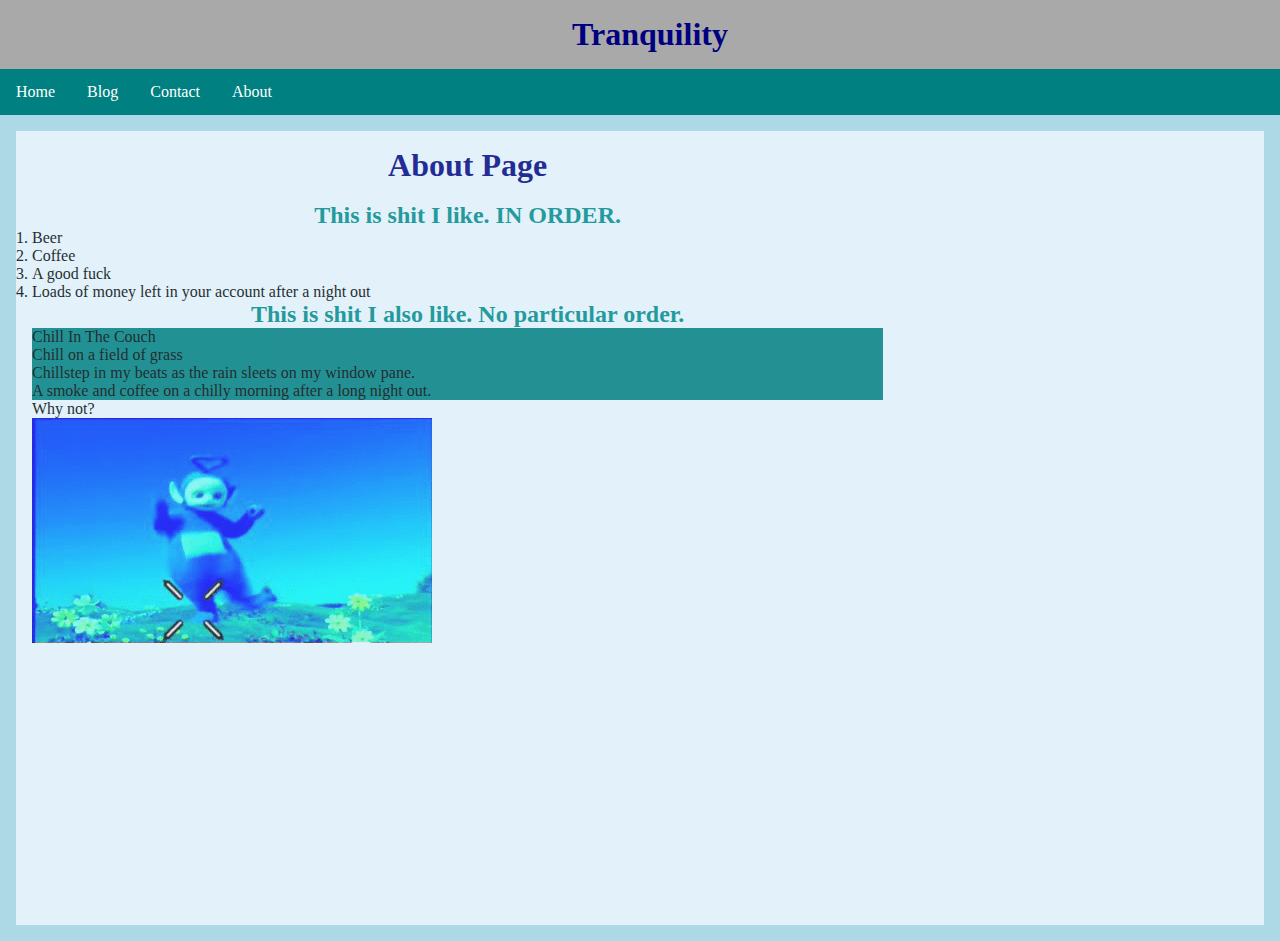
==== HTML/about.html @ 6bf54cff "First real commit, 4 HTML pages and 2 CSS stylesheets along with pictures" ====
<!DOCTYPE html>
<html lang="en">
<head>
    <meta charset="UTF-8">
    <title>About Page</title>
    <link rel="stylesheet" type="text/css" href="Assets/CSS/CssMain.css">
    <link rel="stylesheet" type="text/css" href="Assets/CSS/CssNav.css">
</head>

<header>
    <h1>Tranquility</h1>
</header>

<nav>
    <div class="container-fluid">
        <ul id="navBar">
            <li><a href="index.html">Home</a></li>
            <li><a href="blog.html">Blog</a></li>
            <li><a href="contact.html">Contact</a></li>
            <li><a href="about.html">About</a></li>
        </ul>
    </div>
</nav>

<div class="container">
    <div class="column-center">
        <body>
        <h1>
            About Page
        </h1>
        </body>

        <br>

        <body>
        <h2>This is shit I like. IN ORDER.</h2>
        </body>

        <ol>
            <li>Beer</li>
            <li>Coffee</li>
            <li>A good fuck</li>
            <li>Loads of money left in your account after a night out</li>
        </ol>

        <body>
        <h2>This is shit I also like. No particular order.</h2>
        </body>

        <ul>
            <li>Chill In The Couch</li>
            <li>Chill on a field of grass</li>
            <li>Chillstep in my beats as the rain sleets on my window pane.</li>
            <li>A smoke and coffee on a chilly morning after a long night out.</li>
        </ul>

        <body>
        Why not?
        </body>

        <br>

        <img src="Assets/Images/mlg1.gif" alt="MLG FO SHO">

        <br>

        <script src="Assets/Video/video.js"></script>

        <br>

        <iframe width="427" height="240"
                src="https://www.youtube.com/embed/AeGfss2vsZg"
                frameborder="0"
                allowfullscreen>
        </iframe>
    </div>

    <div class="column-left">

    </div>

    <div class="column-right">

    </div>
</div>

</html>
---- HTML/Assets/CSS/CssMain.css ----
.column-left{ float: left; width: 15%; }
.column-right{ float: right; width: 15%; }
.column-center{ display: inline-block; width: 70%; }

body {
    background-color: lightblue;
    background-image: url("http://www.planwallpaper.com/static/images/518169-backgrounds.jpg");

}
div.container {
    background-color: aliceblue;
    opacity: 0.8;
    padding: 1em;
    margin: 1em;
}
/*
div.container, #paragraph {
    background-color: bisque;
    opacity: 0.9;
    padding: 2em;
    margin: 2em;
}
*/
header, footer {
    padding: 1em;
    color: bisque;
    background-color: darkgray;
    clear: left;
    text-align: center;
}

h1 {
    color: navy;
    margin-left: 20px;
    text-align: center;
}

h2 {
    color: darkcyan;
    margin-left: 20px;
    text-align: center;
}

p {
    border: 1px solid black;

}
* {
    margin:0 auto;
    padding:0;
}
---- HTML/Assets/CSS/CssNav.css ----
ul, #navBar{
    list-style-type: none;
    margin: 0;
    padding: 0;
    overflow: hidden;
    background-color: teal;
}
#navBar li a {
    display: inline-block;
    color: white;
    text-align: center;
    padding: 14px 16px;
    text-decoration: none;
    float: left;
}

li a:hover:not(.active) {
    background-color: #555
}
.active {
    background-color:#4CAF50;
    color: gold;
}
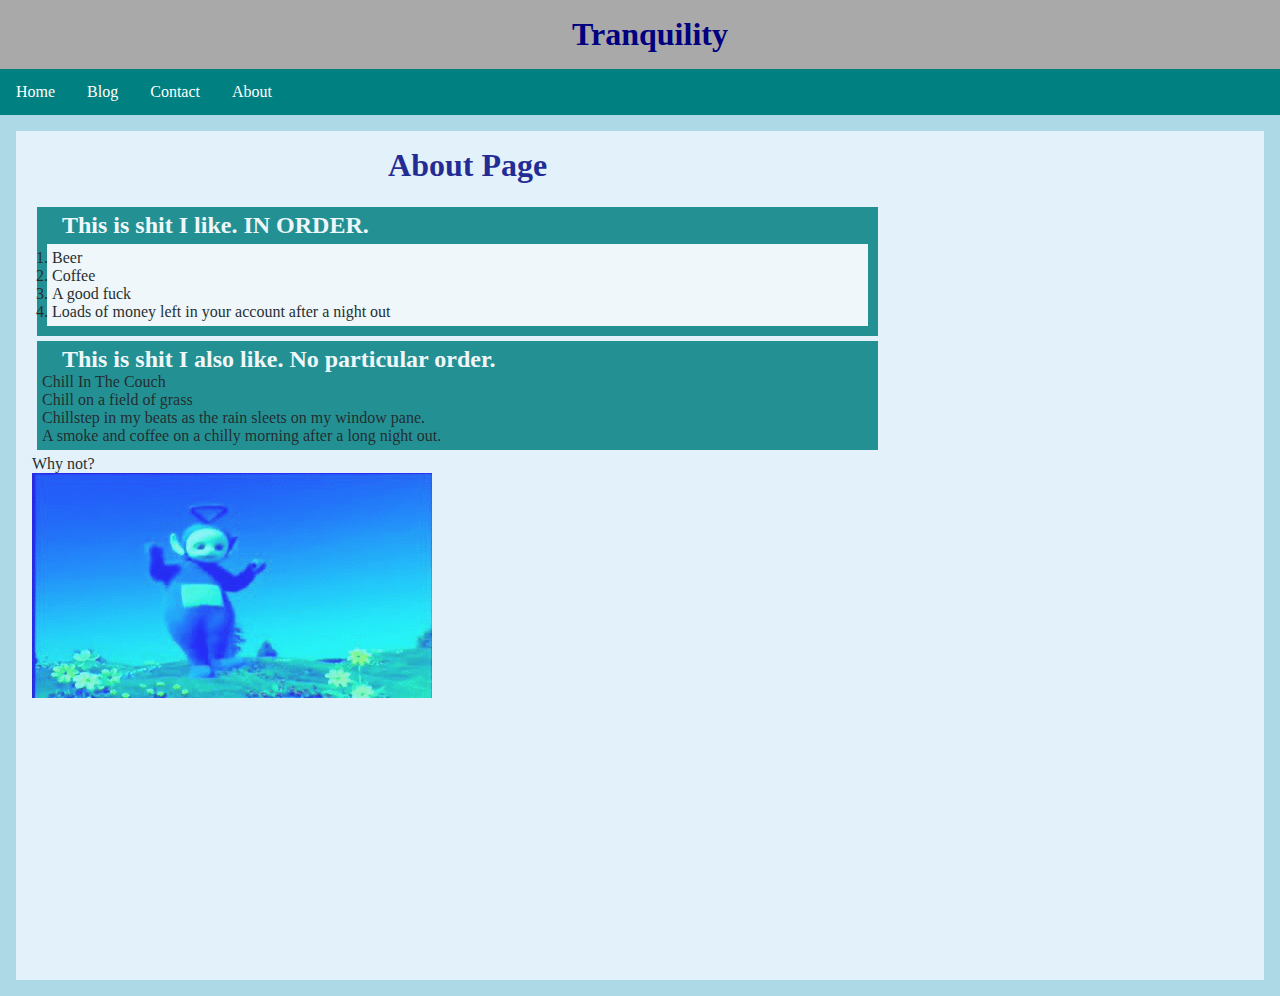
==== commit 88d2428b: "Commit2. Changed layout and CSS files for better looking style and feel Added blog entries" ====
--- a/HTML/about.html
+++ b/HTML/about.html
@@ -3,6 +3,12 @@
 <head>
     <meta charset="UTF-8">
     <title>About Page</title>
+
+    <meta property="og:title" content="dh222gh WebProject1"/>
+    <meta property="og:type" content="web page"/>
+    <meta property="og:url" content="http://www.dh222ghwebproject1tranquility.com"/>
+    <meta property="og:image" content="http://www.planwallpaper.com/static/images/518169-backgrounds.jpg"/>
+
     <link rel="stylesheet" type="text/css" href="Assets/CSS/CssMain.css">
     <link rel="stylesheet" type="text/css" href="Assets/CSS/CssNav.css">
 </head>
@@ -32,28 +38,28 @@
 
         <br>
 
-        <body>
-        <h2>This is shit I like. IN ORDER.</h2>
-        </body>
+        <div class="article">
+            <h2>This is shit I like. IN ORDER.</h2>
 
-        <ol>
-            <li>Beer</li>
-            <li>Coffee</li>
-            <li>A good fuck</li>
-            <li>Loads of money left in your account after a night out</li>
-        </ol>
+            <ol>
+                <li>Beer</li>
+                <li>Coffee</li>
+                <li>A good fuck</li>
+                <li>Loads of money left in your account after a night out</li>
+            </ol>
+        </div>
 
-        <body>
-        <h2>This is shit I also like. No particular order.</h2>
-        </body>
+        <div class="article">
+            <h2>This is shit I also like. No particular order.</h2>
 
-        <ul>
-            <li>Chill In The Couch</li>
-            <li>Chill on a field of grass</li>
-            <li>Chillstep in my beats as the rain sleets on my window pane.</li>
-            <li>A smoke and coffee on a chilly morning after a long night out.</li>
-        </ul>
 
+            <ul>
+                <li>Chill In The Couch</li>
+                <li>Chill on a field of grass</li>
+                <li>Chillstep in my beats as the rain sleets on my window pane.</li>
+                <li>A smoke and coffee on a chilly morning after a long night out.</li>
+            </ul>
+        </div>
         <body>
         Why not?
         </body>
--- a/HTML/Assets/CSS/CssMain.css
+++ b/HTML/Assets/CSS/CssMain.css
@@ -7,12 +7,28 @@
     background-color: lightblue;
     background-image: url("http://www.planwallpaper.com/static/images/518169-backgrounds.jpg");
 
+
 }
 div.container {
     background-color: aliceblue;
     opacity: 0.8;
     padding: 1em;
     margin: 1em;
+}
+div.article {
+    display: block;
+    background-color: teal;
+    padding: 5px;
+    margin: 5px;
+
+}
+
+div.aside {
+    display: block;
+    background-color: coral;
+    padding: 1em;
+    margin: 1em;
+    float: right;
 }
 /*
 div.container, #paragraph {
@@ -22,12 +38,20 @@
     margin: 2em;
 }
 */
-header, footer {
+header {
     padding: 1em;
     color: bisque;
     background-color: darkgray;
     clear: left;
     text-align: center;
+}
+footer {
+    padding: 1em;
+    color: bisque;
+    background-color: darkgray;
+    clear: left;
+    text-align: center;
+    bottom: 0;
 }
 
 h1 {
@@ -37,9 +61,9 @@
 }
 
 h2 {
-    color: darkcyan;
+    color: white;
     margin-left: 20px;
-    text-align: center;
+    text-align: left;
 }
 
 p {
@@ -51,4 +75,11 @@
     padding:0;
 }
 
+ol {
+    display: block;
+    background-color: white;
+    padding: 5px;
+    margin: 5px;
+}
 
+
